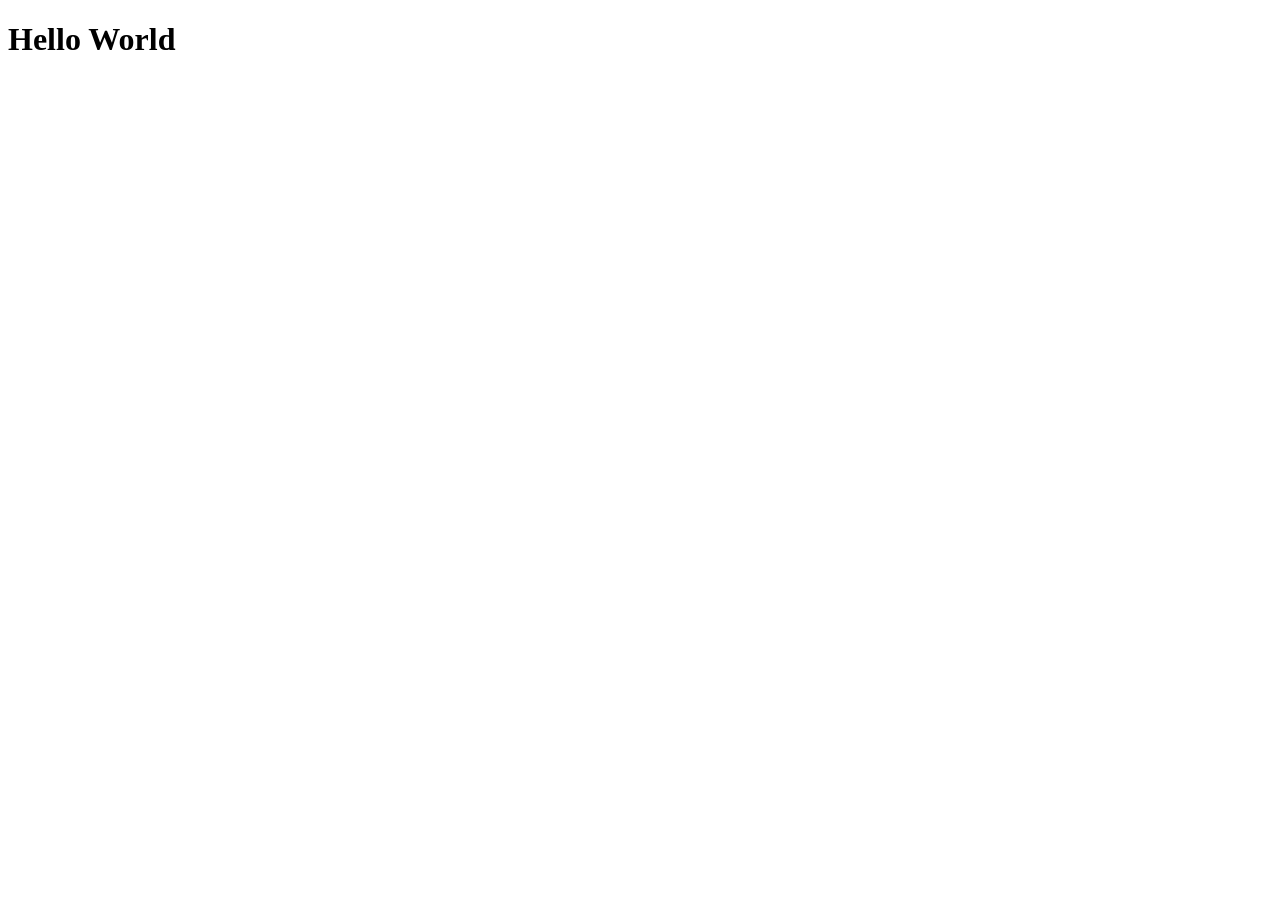
==== JS_Basics/index.html @ 744567a8 "First commit" ====
<!DOCTYPE html>
<html lang="en">
<head>
    <meta charset="UTF-8">
    <meta name="viewport" content="width=device-width, initial-scale=1.0">
    <title>Document</title>
</head>
    <body>
        <h1>Hello World</h1>
        <script src = "xyz.js"> </script>
    </body>
</html>
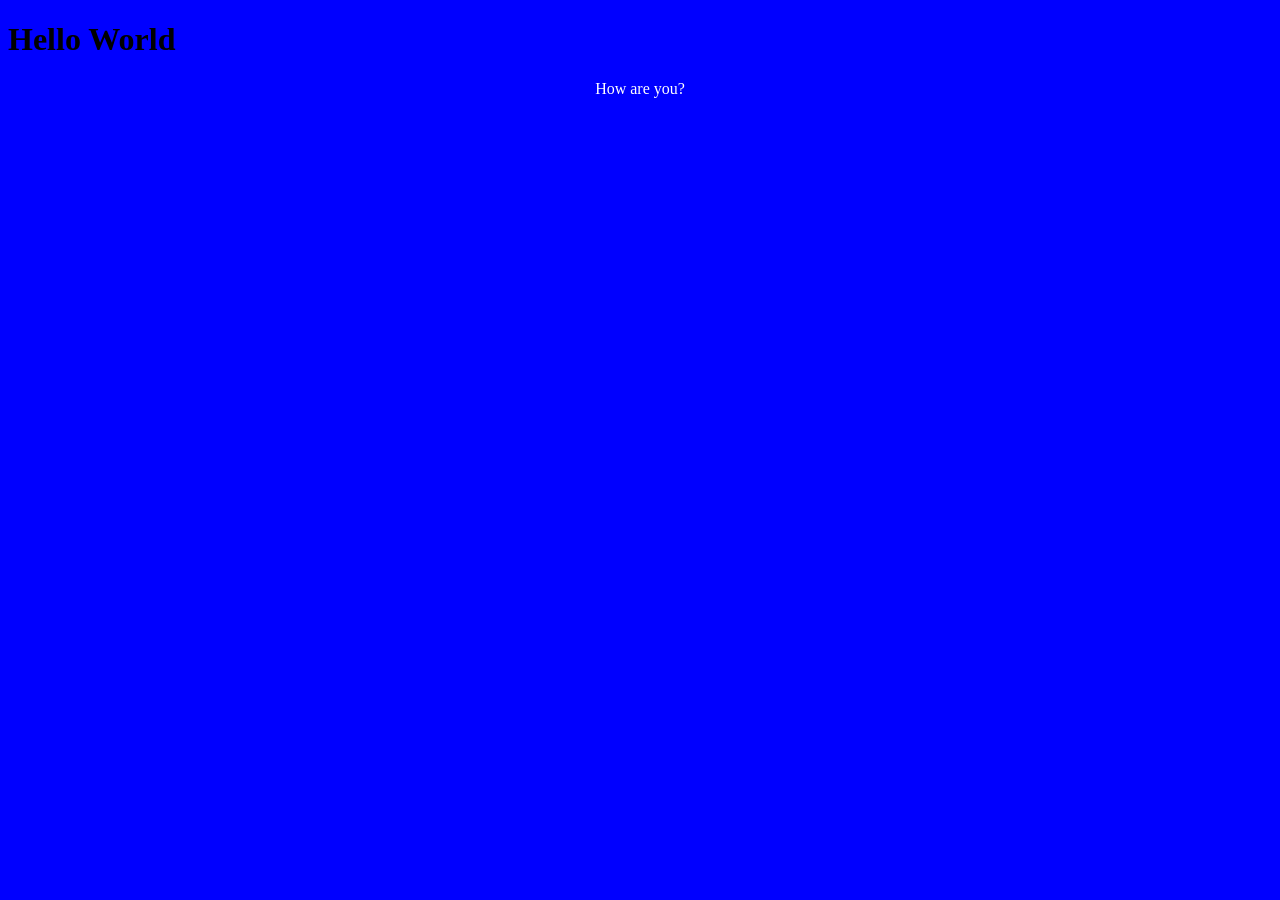
==== commit 06b3c10a: "JS practice" ====
--- a/JS_Basics/index.html
+++ b/JS_Basics/index.html
@@ -5,8 +5,9 @@
     <meta name="viewport" content="width=device-width, initial-scale=1.0">
     <title>Document</title>
 </head>
-    <body>
+    <body style = "background-color : blue">
         <h1>Hello World</h1>
+        <p style = "text-align : center; color : white">How are you?</p>
         <script src = "xyz.js"> </script>
     </body>
 </html>
